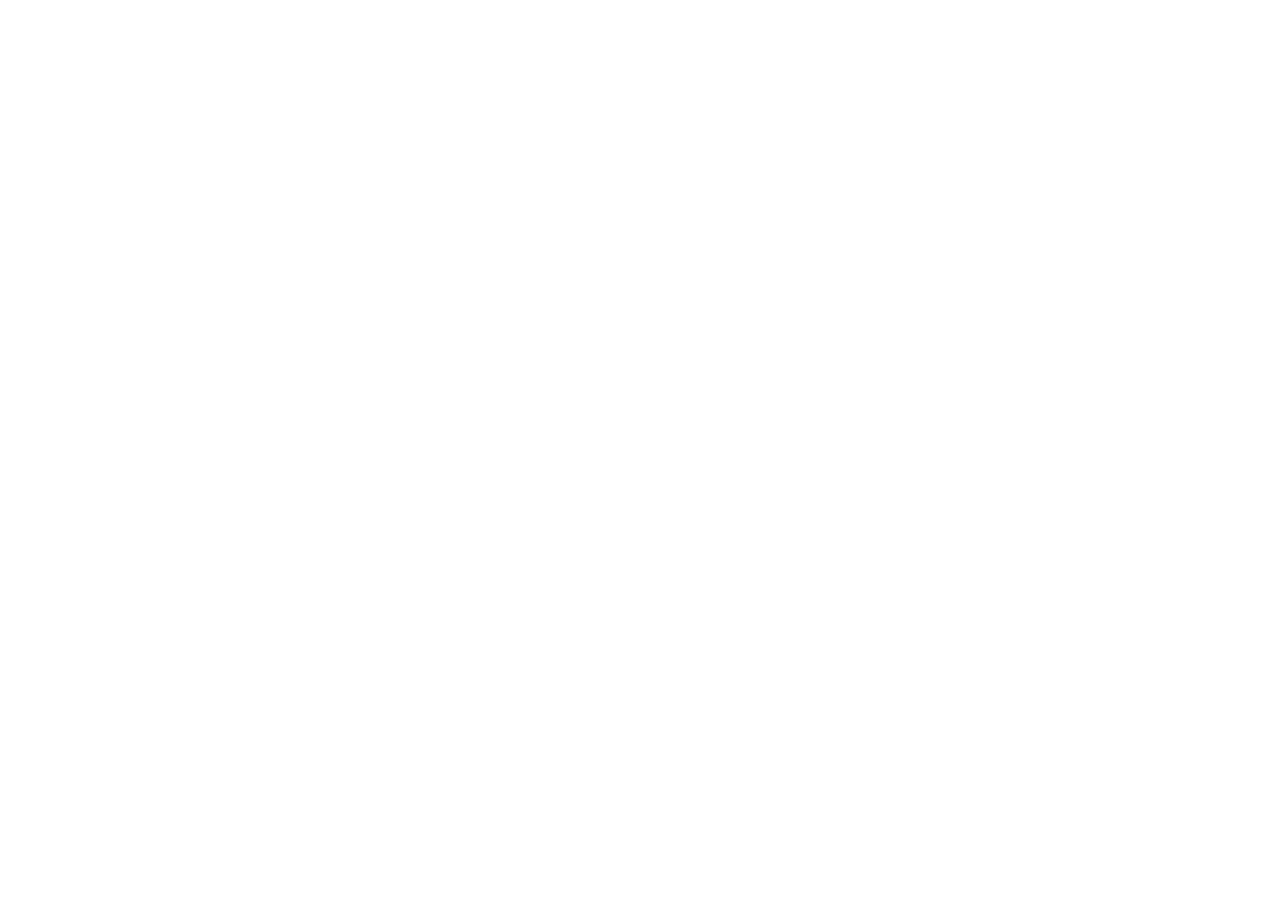
==== nafion/index.html @ fc32f218 "Ajout du dossier de Nafion" ====
<!DOCTYPE html>
<html lang="en">
<head>
    <meta charset="UTF-8">
    <meta name="viewport" content="width=device-width, initial-scale=1.0">
    <title>Document</title>
</head>
<body>
    
</body>
</html>
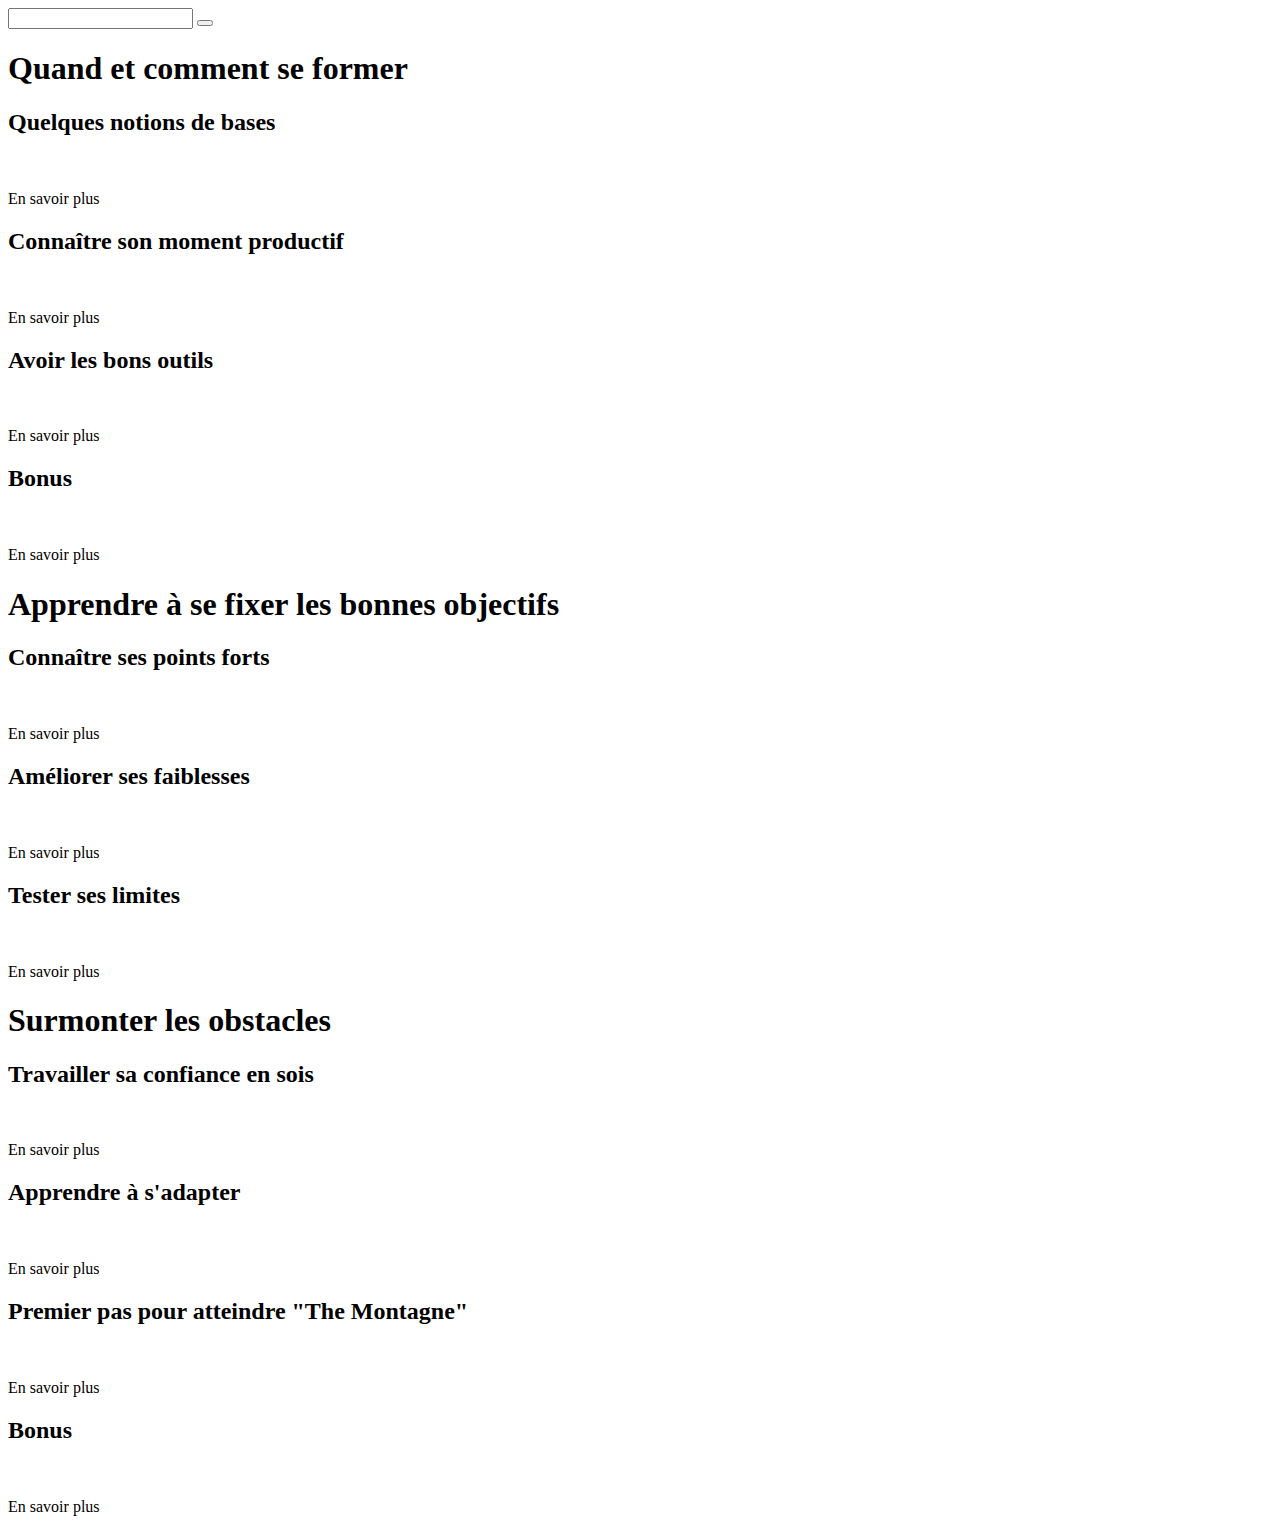
==== commit 456b3047: "HTML faite." ====
--- a/nafion/index.html
+++ b/nafion/index.html
@@ -3,9 +3,77 @@
 <head>
     <meta charset="UTF-8">
     <meta name="viewport" content="width=device-width, initial-scale=1.0">
-    <title>Document</title>
+    <title>Contenus Gratuit</title>
 </head>
 <body>
-    
+    <aside>
+        <input type="text" name="search" class="search">
+        <button class="btn-search"></button>
+    </aside>
+    <main>
+        <section>
+            <h1>Quand et comment se former</h1>
+            <article>
+                <h2>Quelques notions de bases</h2>
+                <p><img src="" alt=""></p>
+                <p>En savoir plus</p>
+            </article>
+            <article>
+                <h2>Connaître son moment productif</h2>
+                <p><img src="" alt=""></p>
+                <p>En savoir plus</p>
+            </article>
+            <article>
+                <h2>Avoir les bons outils</h2>
+                <p><img src="" alt=""></p>
+                <p>En savoir plus</p>
+            </article>
+            <article>
+                <h2>Bonus</h2>
+                <p><img src="" alt=""></p>
+                <p>En savoir plus</p>
+            </article>
+        </section>
+        <section>
+            <h1>Apprendre à se fixer les bonnes objectifs</h1>
+            <article>
+                <h2>Connaître ses points forts</h2>
+                <p><img src="" alt=""></p>
+                <p>En savoir plus</p>
+            </article>
+            <article>
+                <h2>Améliorer ses faiblesses</h2>
+                <p><img src="" alt=""></p>
+                <p>En savoir plus</p>
+            </article>
+            <article>
+                <h2>Tester ses limites</h2>
+                <p><img src="" alt=""></p>
+                <p>En savoir plus</p>
+            </article>
+        </section>
+        <section>
+            <h1>Surmonter les obstacles</h1>
+            <article>
+                <h2>Travailler sa confiance en sois</h2>
+                <p><img src="" alt=""></p>
+                <p>En savoir plus</p>
+            </article>
+            <article>
+                <h2>Apprendre à s'adapter</h2>
+                <p><img src="" alt=""></p>
+                <p>En savoir plus</p>
+            </article>
+            <article>
+                <h2>Premier pas pour atteindre "The Montagne"</h2>
+                <p><img src="" alt=""></p>
+                <p>En savoir plus</p>
+            </article>            <article>
+                <h2>Bonus</h2>
+                <p><img src="" alt=""></p>
+                <p>En savoir plus</p>
+            </article>
+        </section>
+    </main>
 </body>
 </html>